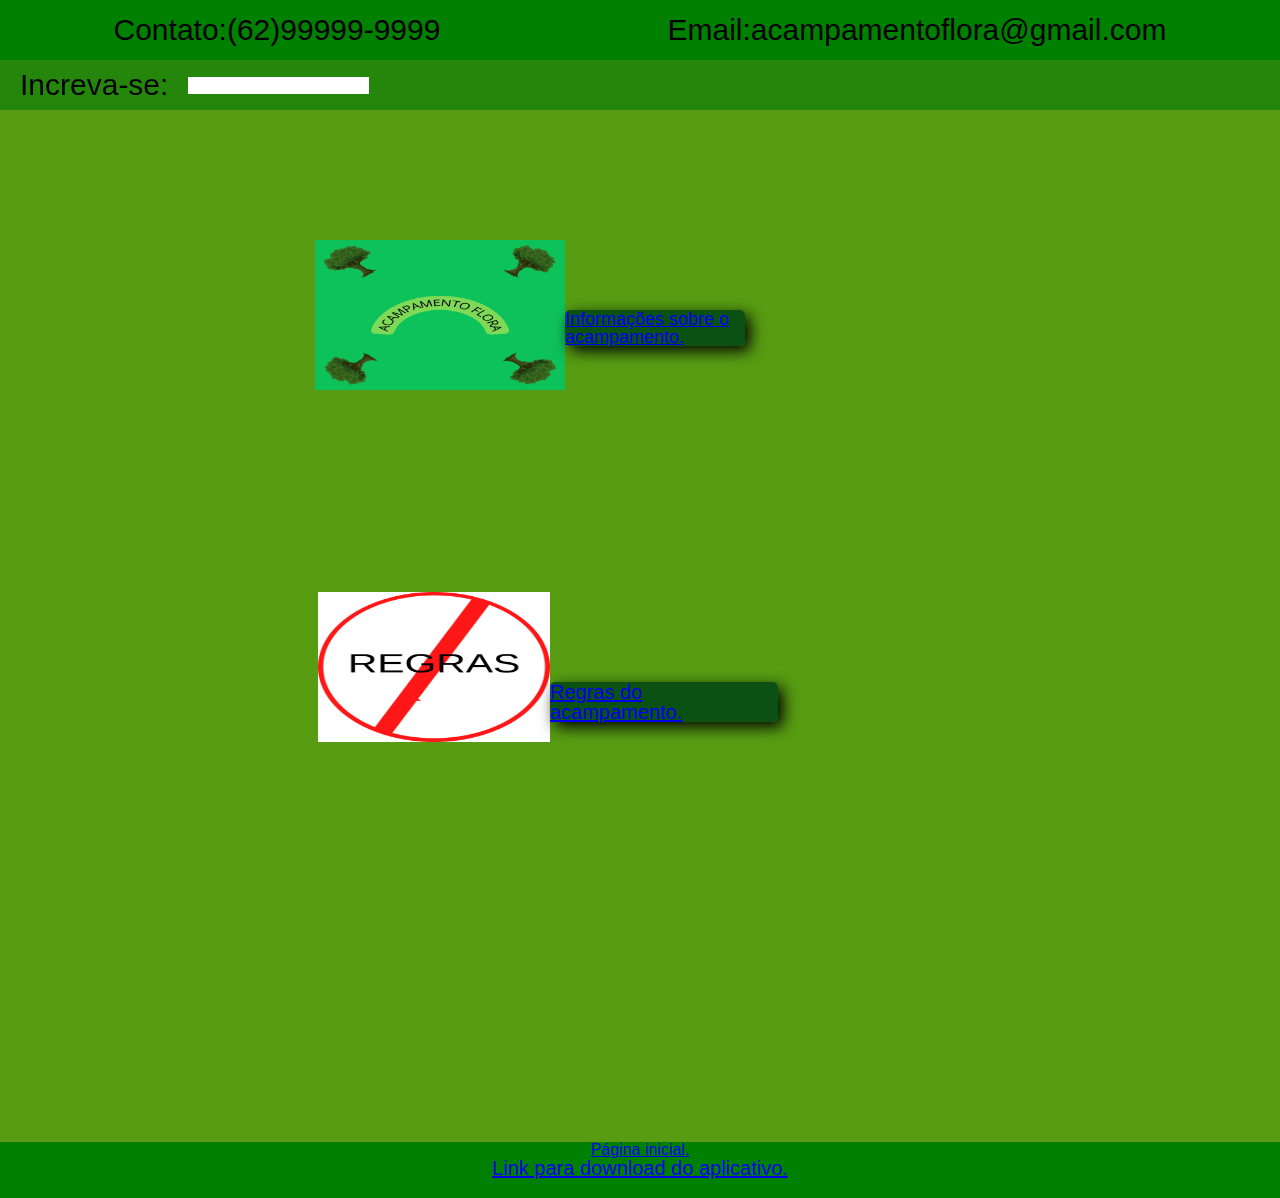
==== Dúvidas.html @ 76e562ca "APS" ====
<!DOCTYPE html>
<html lang="pt-br">
  <head>
    <meta charset="UTF-8" />
    <meta name="viewport" content="width=device-width, initial-scale=1.0" />
    <meta http-equiv="X-UA-Compatible" content="ie=edge" />
    <title>Static Template</title>
    <link rel="stylesheet" href="reset.css" />
    <link rel="stylesheet" href="css.css" />
  </head>
  <body>
    <main>
      <nav class="navbar">
        <p>Contato:(62)99999-9999</p>
        <p>Email:acampamentoflora@gmail.com</p>
      </nav>
      <header>
        <p>Increva-se:</p>
        <input type="text" />
      </header>
      <section class="page">
          <div class="img2">
            <img  src="assets/ACAMPAMENTO FLORA.png" alt="Logo acampamento">
            <div>
              <article class="info_acam">
              <a href="infos_acampamento.html">Informações sobre o acampamento.</a>
            </article>
            </div>
          </div>  
          <div class="img3">
            <img src="assets/regras.png.png" alt="Regras">
            <div>
              <article class="regras_acam">
              <a href="regras.html">Regras do acampamento.</a>
            </article>
            </div>
        </div>  
    </section>
    <div class="page1">
      <a href="index.html">Página inicial.</a>
    </div>
    <footer class="rodape">
      <a href="http://ai2.appinventor.mit.edu/b/54n7r">Link para download do aplicativo.</a>
    </footer>
    </div>
  </main>
</body>
</html>
---- css.css ----
body {
  font-family: 'Roboto', sans-serif;
}

* {
  box-sizing: border-box;
}

main {
  min-width: 300px;
  min-height: 100vh;
  background-color: violet;
  display: flex;
  flex-direction: column;
  align-items: center;
}

header {
  padding-left: 20px;
  background-color: rgba(24, 129, 10, 0.8);
  font-size: 30px;
  display: flex;
  height: 50px;
  align-items: center;
  width: 100%;
  position: fixed;
  top: 60px;
  left: 0;
  z-index: 1;
}

header p {
  margin: 0 20px 0 0px;
}

header input {
  border: none;
}

.navbar {
  position: fixed;
  top: 0px;
  left: 0;
  background-color: green;
  height: 60px;
  width: 100%;
  display: flex;
  align-items: center;
  justify-content: space-around;
  font-size: 30px;
  z-index: 1;
}

.page {
  margin-top: 30px;
  background-color: rgb(87, 156, 18);
  display: flex;
  flex-direction: column;
  align-items: center;
  justify-content: center;
  width: 100%;
  height: 100%;
}

.page img {
  margin-top: 120px;
  width: 50%;
  height: 150px;
  margin-bottom: 40px;
}

.infos {
  width: 80%;
  height: 100%;
}

.informacoes {
  width: 230px;
  height: 200px;
  background-color: #a1eb0e;
  border-radius: 15px;
  box-shadow: 5px 5px 15px black;
}

.hidden {
  display: none;
}

.basicas {
  display: flex;
  justify-content: right;
  margin-left: 7px;
  margin-top: 100px;
  font-size: 17, 5px;
}

.bas {
  font-family: Arial;
  margin-top: 20px;
  font-size: 20px;
}

.acampamento {
  display: flex;
  align-items: center;
  font-size: 50px;
  text-align: center;
  box-shadow: 5px 5px 15px black;
  background-color: rgb(28, 221, 28);
  border-radius: 15px;
  padding: 10px;
}

.flora {
  width: 100%;
  background-color: green;
  font-size: 20px;
  text-align: center;
}

.rodape {
  background-color: green;
  width: 100%;
  height: 40px;
  font-size: 20px;
  text-align: center;
  justify-content: center;
}

.page2 {
  display: flex;
  align-items: center;
  justify-content: space-around;
  text-align: center;
  width: 140px;
  font-size: 20px;
  border-radius: 5px;
  background-color: rgb(8, 102, 16);
}

.page1 {
  display: flex;
  text-align: center;
  justify-content: space-around;
  background-color: green;
  width: 100%;
}

.flora2 {
  margin-top: 50px;
  width: 560px;
  height: 220px;
  background-color: #a1eb0e;
  border-radius: 15px;
  box-shadow: 5px 5px 15px black;
}

.detalhada {
  margin-top: 30px;
  margin-left: 10px;
  font-size: 20px;
  display: flex;
  justify-content: center;
}

.img2 {
  display: flex;
  justify-items: center;
  margin-top: 90px;
  width: 500px;
  height: 350px;
  margin-bottom: 2px;
  margin-right: 150px;
}

.info_acam {
  font-size: 18px;
  background-color: rgba(6, 75, 21, 0.925);
  margin-right: 10px;
  margin-top: 190px;
  width: 180px;
  border-radius: 5px;
  box-shadow: 5px 5px 15px black;
}

.img3 {
  display: flex;
  justify-content: left;
  width: 470px;
  height: 470px;
  margin-left: 25px;
  margin-bottom: 200px;
  margin-right: 200px;
}

.regras_acam {
  display: flex;
  font-size: 20px;
  background-color: rgba(6, 75, 21, 0.925);
  margin-right: 10px;
  margin-top: 210px;
  border-radius: 5px;
  box-shadow: 5px 5px 15px black;
}

.infos_acam2 {
  margin-top: 50px;
  width: 550px;
  height: 220px;
  background-color: #a1eb0e;
  border-radius: 15px;
  box-shadow: 5px 5px 15px black;

}

.infos2 {
  margin-top: 60px;
  margin-left: 10px;
  font-size: 20px;
  display: flex;
  justify-content: center;
}

.regras1 {
  margin-top: 50px;
  width: 550px;
  height: 220px;
  background-color: #a1eb0e;
  border-radius: 15px;
  box-shadow: 5px 5px 15px black;
}

.regras2 {
  margin-top: 60px;
  margin-left: 10px;
  font-size: 20px;
}


@media only screen and (max-width: 400px) {
  header {
    flex-direction: column;
    align-items: center;
  }

  .navbar {
    flex-direction: column;
    font-size: 18px;
  }

  .acampamento {
    font-size: 30px;
  }
}
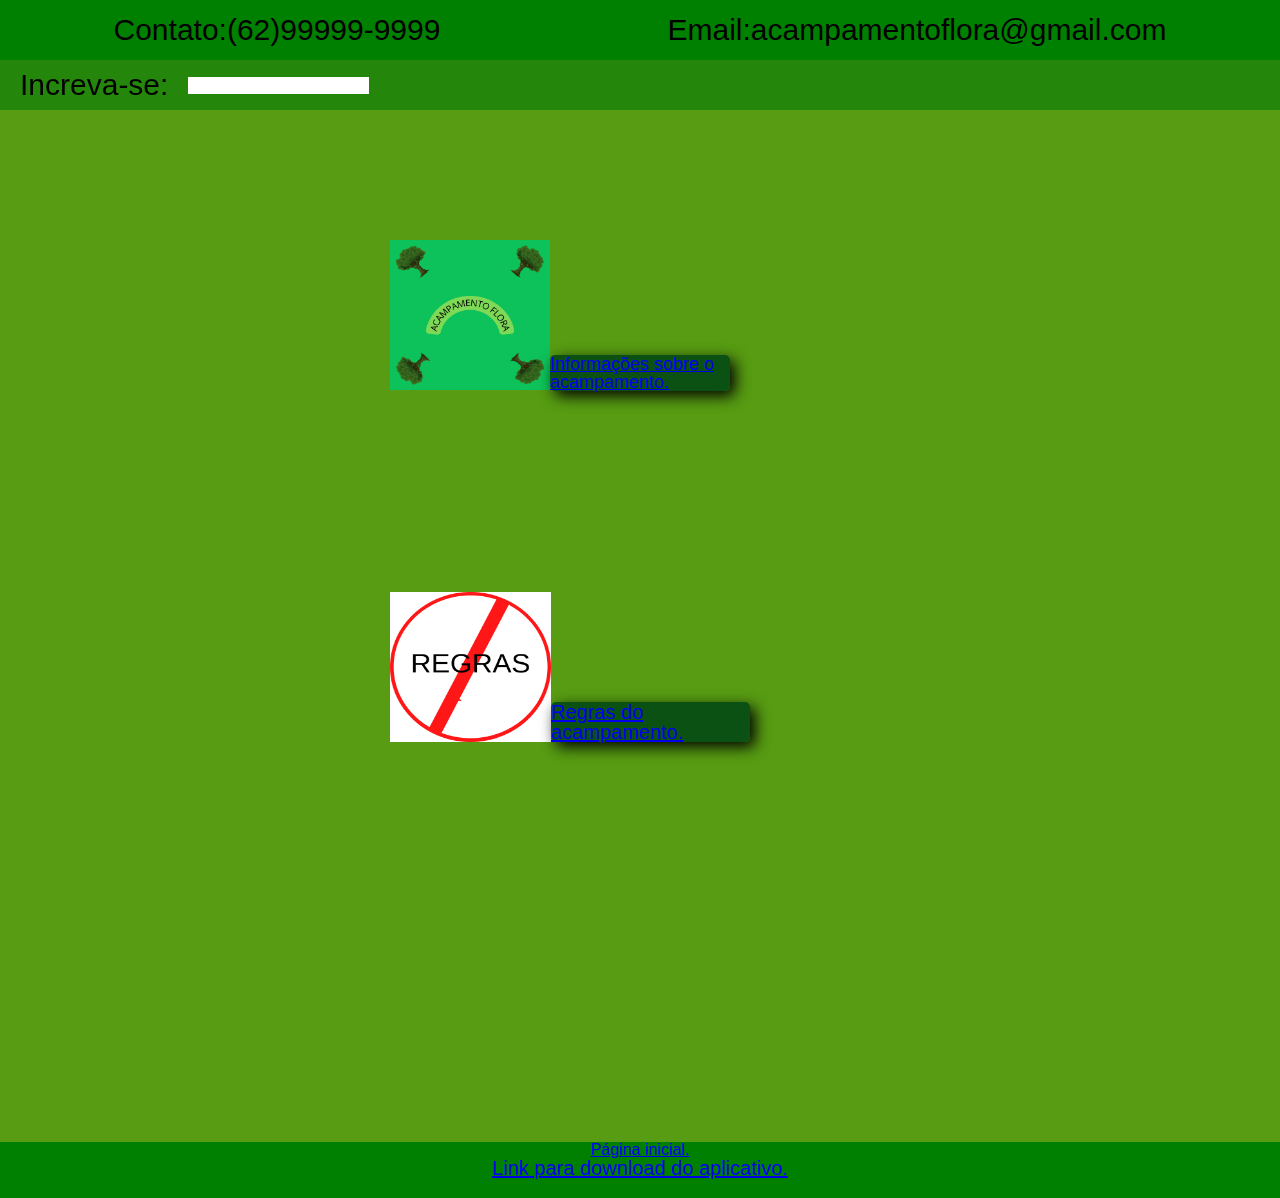
==== commit 125e4228: "arrumei o site para abrir no celular e o link do aplicativo" ====
--- a/Dúvidas.html
+++ b/Dúvidas.html
@@ -40,7 +40,7 @@
       <a href="index.html">Página inicial.</a>
     </div>
     <footer class="rodape">
-      <a href="http://ai2.appinventor.mit.edu/b/54n7r">Link para download do aplicativo.</a>
+      <a href="http://ai2.appinventor.mit.edu/b/4ulk1">Link para download do aplicativo.</a>
     </footer>
     </div>
   </main>
--- a/css.css
+++ b/css.css
@@ -167,7 +167,7 @@
   display: flex;
   justify-items: center;
   margin-top: 90px;
-  width: 500px;
+  width: 350px;
   height: 350px;
   margin-bottom: 2px;
   margin-right: 150px;
@@ -177,7 +177,7 @@
   font-size: 18px;
   background-color: rgba(6, 75, 21, 0.925);
   margin-right: 10px;
-  margin-top: 190px;
+  margin-top: 235px;
   width: 180px;
   border-radius: 5px;
   box-shadow: 5px 5px 15px black;
@@ -186,11 +186,11 @@
 .img3 {
   display: flex;
   justify-content: left;
-  width: 470px;
+  width: 370px;
   height: 470px;
   margin-left: 25px;
   margin-bottom: 200px;
-  margin-right: 200px;
+  margin-right: 155px;
 }
 
 .regras_acam {
@@ -198,15 +198,16 @@
   font-size: 20px;
   background-color: rgba(6, 75, 21, 0.925);
   margin-right: 10px;
-  margin-top: 210px;
+  margin-top: 230px;
   border-radius: 5px;
   box-shadow: 5px 5px 15px black;
 }
 
 .infos_acam2 {
-  margin-top: 50px;
+  margin-top: 150px;
   width: 550px;
-  height: 220px;
+  height: 290px;
+  margin-bottom: 100px;
   background-color: #a1eb0e;
   border-radius: 15px;
   box-shadow: 5px 5px 15px black;
@@ -222,7 +223,8 @@
 }
 
 .regras1 {
-  margin-top: 50px;
+  margin-top: 150px;
+  margin-bottom: 160px;
   width: 550px;
   height: 220px;
   background-color: #a1eb0e;
@@ -232,12 +234,12 @@
 
 .regras2 {
   margin-top: 60px;
-  margin-left: 10px;
-  font-size: 20px;
-}
-
-
-@media only screen and (max-width: 400px) {
+  margin-left: 20px;
+  font-size: 20px;
+}
+
+
+@media only screen and (max-width: 600px) {
   header {
     flex-direction: column;
     align-items: center;
@@ -251,4 +253,30 @@
   .acampamento {
     font-size: 30px;
   }
+
+  .img2{
+    display: flex;
+    align-items: center;
+    margin-left: 160px;
+  }
+  .img3{
+    display: flex;
+    align-items: center;
+    margin-left: 185px;
+  }
+  .info_acam{
+    margin-top: 195px;
+  }
+  .regras_acam{
+    margin-top: 190px;
+  }
+  .regras1{
+    width: 400px;
+  }
+  .infos_acam2{
+    width: 400px;
+  }
+  .infos2{
+    margin-top: 20px;
+  }
 }